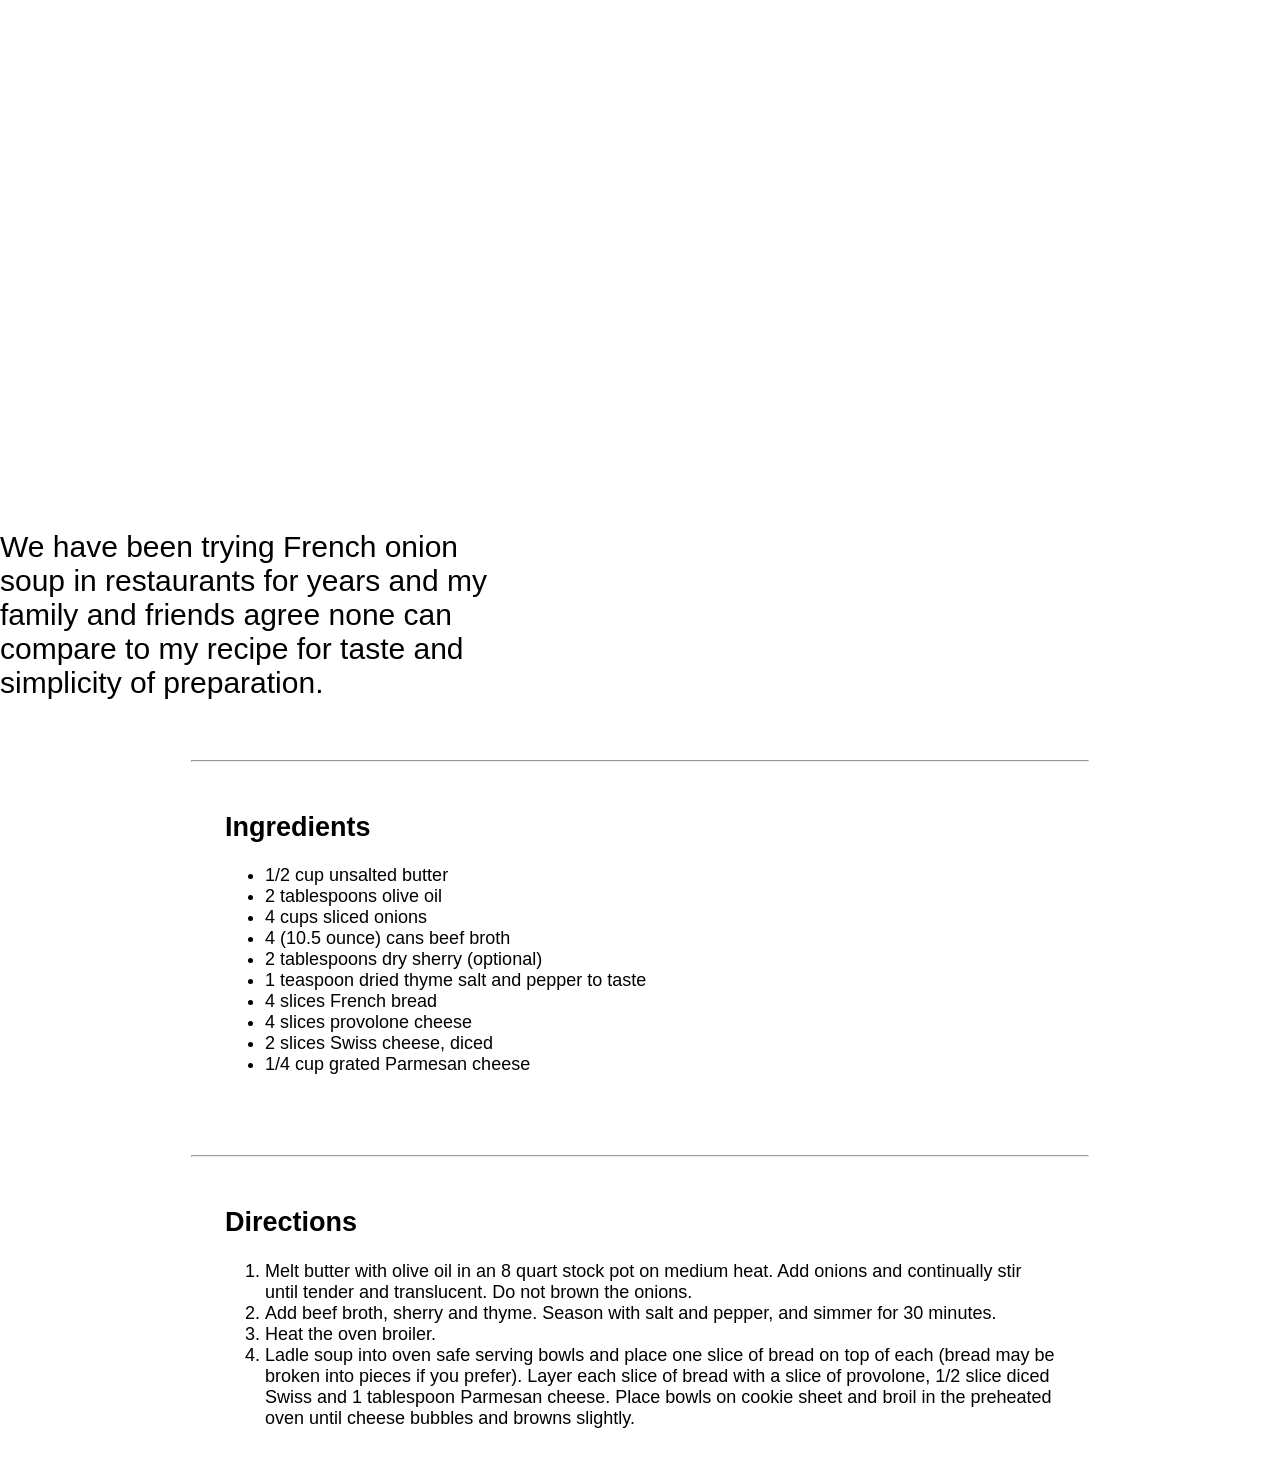
==== french-soup/index.html @ 9bc1b78f "redone" ====
<!DOCTYPE html>
<html lang="en">
  <head>
    <meta charset="UTF-8" />
    <meta name="viewport" content="width=device-width, initial-scale=1.0" />
    <title>French Onion Soup Recipe</title>
    <link rel="stylesheet" href="styles/style.css">
    <!-- don't forget to link your styles -->
  </head>
  <body>
    <h1>French Onion Soup</h1> 
    <p>We have been trying French onion soup in restaurants for years and my family and friends agree
    none can compare to my recipe for taste and simplicity of preparation.</p>
    <div>
      <img src="images/recipe-info.png" alt="">
    </div>
    <hr>
    <section>
      <h2>Ingredients</h2>
      <ul> 
        <li>1/2 cup unsalted butter</li> 
        <li>2 tablespoons olive oil</li> 
        <li>4 cups sliced onions</li>
        <li>4 (10.5 ounce) cans beef broth</li> 
        <li>2 tablespoons dry sherry (optional)</li> 
        <li>1 teaspoon dried thyme salt and pepper to taste</li> 
        <li>4 slices French bread</li> 
        <li>4 slices provolone cheese</li> 
        <li>2 slices Swiss cheese, diced</li>
        <li>1/4 cup grated Parmesan cheese</li>
      </ul>
    </section>   
    <div>
      <img src="images/cooking-info.png" alt="">
    </div>
    <hr>
    <section>
      <h2>Directions</h2>
      <ol> 
        <li>Melt butter with olive oil in an 8 quart stock pot on medium heat.
        Add onions and continually stir until tender and translucent. Do not brown the onions.
        <li>Add beef broth, sherry and
        thyme. Season with salt and pepper, and simmer for 30 minutes.</li> 
        <li>Heat the oven broiler.</li> 
        <li>Ladle soup into oven safe
        serving bowls and place one slice of bread on top of each (bread may be broken into pieces if you prefer). Layer
        each slice of bread with a slice of provolone, 1/2 slice diced Swiss and 1 tablespoon Parmesan cheese. Place bowls
        on cookie sheet and broil in the preheated oven until cheese bubbles and browns slightly.</li>
      </ol>
    </section>
  </body>
</html>
---- french-soup/styles/style.css ----
/*Some necessary adjustments*/
h1, body, html {
  margin: 0;
}
/*Import the font and set the default size*/
html {
  font-family: 'Open Sans', sans-serif;
  font-size: 18px
}

h1 {
  align-content: center;
  text-align: center;
  color: white;
  background-image: url(/french-soup/images/soup.jpg);
  height: 500px;
  font-size: 75px;
}

p {
  font-size: 30px;
  width: 40%;
  justify-self: center;
}

div {
  text-align: center;
}

hr {
  width: 70%;
}

section {
  margin: 50px 225px;
}
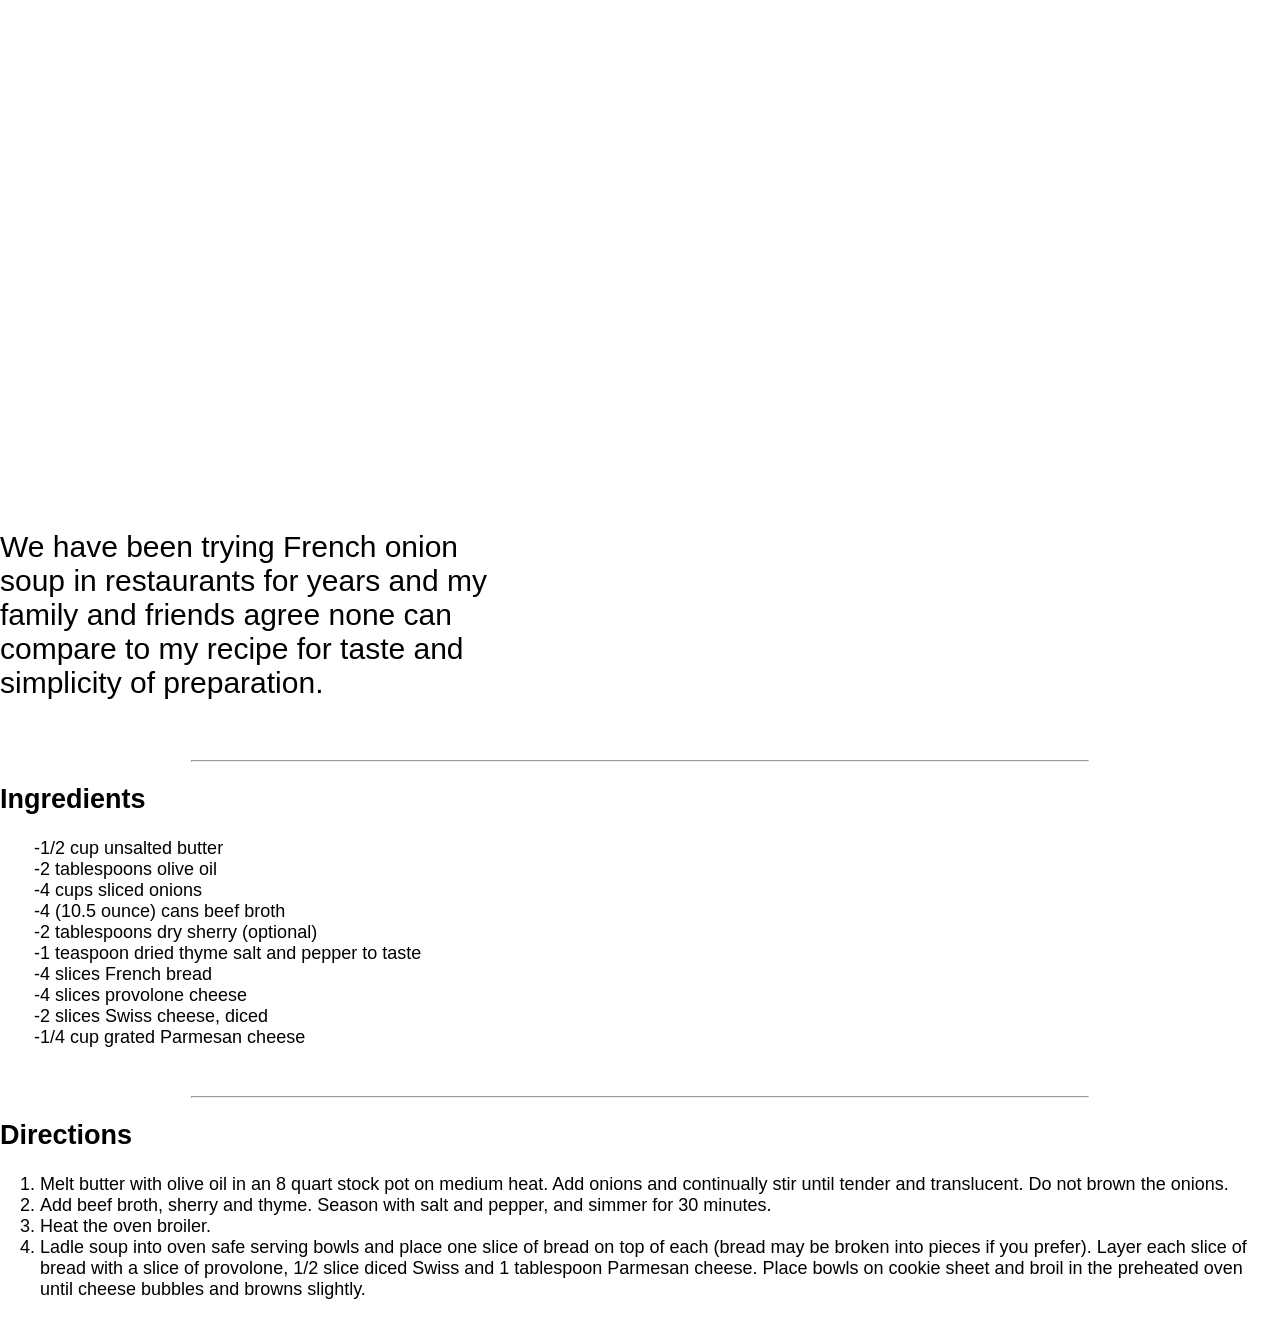
==== commit 84a31620: "modified again" ====
--- a/french-soup/index.html
+++ b/french-soup/index.html
@@ -8,14 +8,16 @@
     <!-- don't forget to link your styles -->
   </head>
   <body>
-    <h1>French Onion Soup</h1> 
+    <div class="title">
+      <h1>French Onion Soup</h1> 
+    </div>
     <p>We have been trying French onion soup in restaurants for years and my family and friends agree
     none can compare to my recipe for taste and simplicity of preparation.</p>
-    <div>
+    <div class="recipe">
       <img src="images/recipe-info.png" alt="">
     </div>
     <hr>
-    <section>
+    <div>
       <h2>Ingredients</h2>
       <ul> 
         <li>1/2 cup unsalted butter</li> 
@@ -29,16 +31,16 @@
         <li>2 slices Swiss cheese, diced</li>
         <li>1/4 cup grated Parmesan cheese</li>
       </ul>
-    </section>   
-    <div>
+    </div>   
+    <div class="cooking">
       <img src="images/cooking-info.png" alt="">
     </div>
     <hr>
-    <section>
+    <div>
       <h2>Directions</h2>
       <ol> 
         <li>Melt butter with olive oil in an 8 quart stock pot on medium heat.
-        Add onions and continually stir until tender and translucent. Do not brown the onions.
+        Add onions and continually stir until tender and translucent. Do not brown the onions.</li>
         <li>Add beef broth, sherry and
         thyme. Season with salt and pepper, and simmer for 30 minutes.</li> 
         <li>Heat the oven broiler.</li> 
@@ -47,6 +49,6 @@
         each slice of bread with a slice of provolone, 1/2 slice diced Swiss and 1 tablespoon Parmesan cheese. Place bowls
         on cookie sheet and broil in the preheated oven until cheese bubbles and browns slightly.</li>
       </ol>
-    </section>
+    </div>
   </body>
 </html>
--- a/french-soup/styles/style.css
+++ b/french-soup/styles/style.css
@@ -8,13 +8,20 @@
   font-size: 18px
 }
 
+.title {
+  text-align: center;
+  background-image: url("/french-soup/images/soup.jpg");
+}
+
 h1 {
   align-content: center;
-  text-align: center;
   color: white;
-  background-image: url(/french-soup/images/soup.jpg);
   height: 500px;
   font-size: 75px;
+}
+
+ul {
+  list-style-type: "-";
 }
 
 p {
@@ -23,14 +30,10 @@
   justify-self: center;
 }
 
-div {
+.recipe, .cooking {
   text-align: center;
 }
 
 hr {
   width: 70%;
 }
-
-section {
-  margin: 50px 225px;
-}
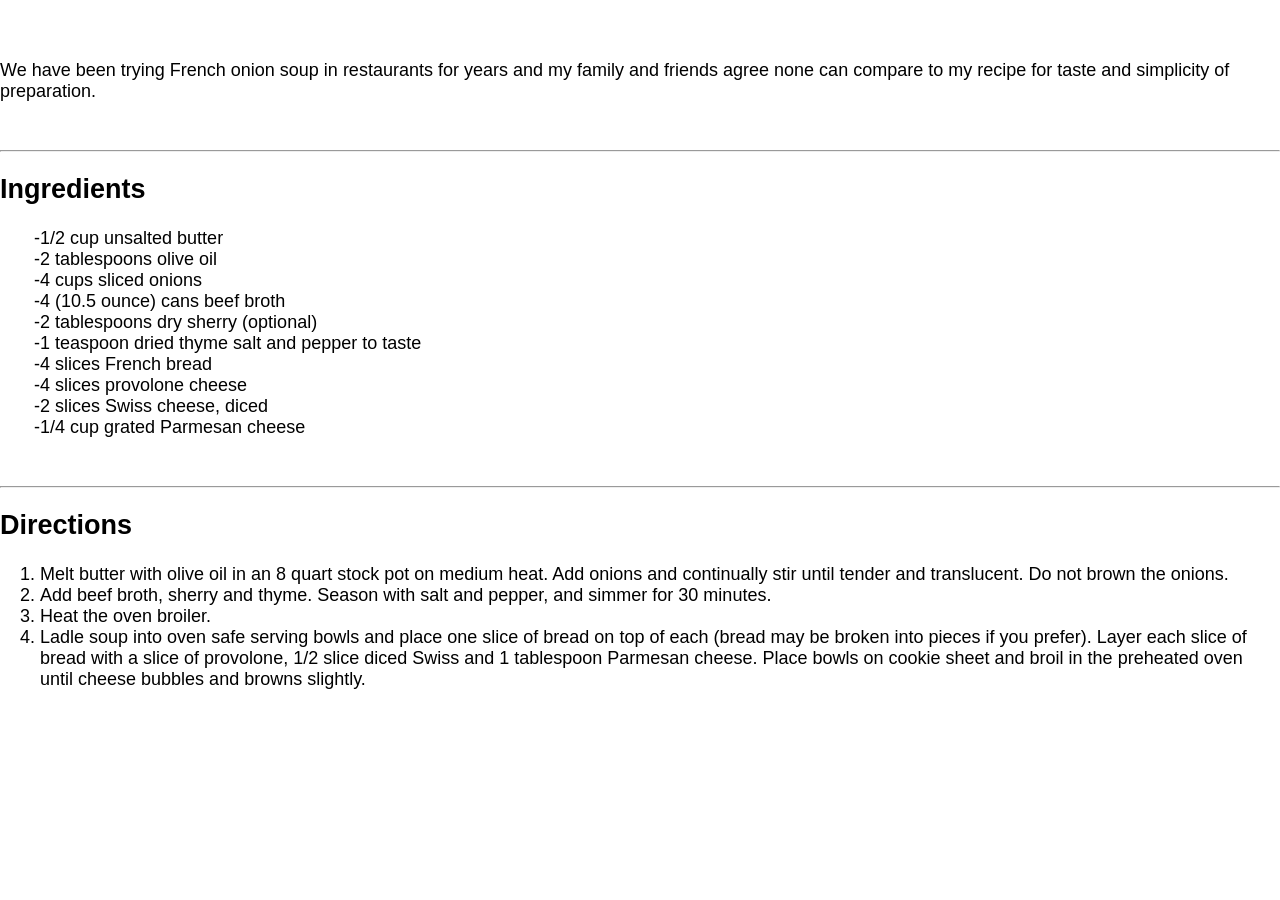
==== commit 50b5be1b: "fixed again" ====
--- a/french-soup/index.html
+++ b/french-soup/index.html
@@ -17,38 +17,34 @@
       <img src="images/recipe-info.png" alt="">
     </div>
     <hr>
-    <div>
-      <h2>Ingredients</h2>
-      <ul> 
-        <li>1/2 cup unsalted butter</li> 
-        <li>2 tablespoons olive oil</li> 
-        <li>4 cups sliced onions</li>
-        <li>4 (10.5 ounce) cans beef broth</li> 
-        <li>2 tablespoons dry sherry (optional)</li> 
-        <li>1 teaspoon dried thyme salt and pepper to taste</li> 
-        <li>4 slices French bread</li> 
-        <li>4 slices provolone cheese</li> 
-        <li>2 slices Swiss cheese, diced</li>
-        <li>1/4 cup grated Parmesan cheese</li>
-      </ul>
-    </div>   
+    <h2>Ingredients</h2>
+    <ul> 
+      <li>1/2 cup unsalted butter</li> 
+      <li>2 tablespoons olive oil</li> 
+      <li>4 cups sliced onions</li>
+      <li>4 (10.5 ounce) cans beef broth</li> 
+      <li>2 tablespoons dry sherry (optional)</li> 
+      <li>1 teaspoon dried thyme salt and pepper to taste</li> 
+      <li>4 slices French bread</li> 
+      <li>4 slices provolone cheese</li> 
+      <li>2 slices Swiss cheese, diced</li>
+      <li>1/4 cup grated Parmesan cheese</li>
+    </ul>   
     <div class="cooking">
       <img src="images/cooking-info.png" alt="">
     </div>
     <hr>
-    <div>
-      <h2>Directions</h2>
-      <ol> 
-        <li>Melt butter with olive oil in an 8 quart stock pot on medium heat.
-        Add onions and continually stir until tender and translucent. Do not brown the onions.</li>
-        <li>Add beef broth, sherry and
-        thyme. Season with salt and pepper, and simmer for 30 minutes.</li> 
-        <li>Heat the oven broiler.</li> 
-        <li>Ladle soup into oven safe
-        serving bowls and place one slice of bread on top of each (bread may be broken into pieces if you prefer). Layer
-        each slice of bread with a slice of provolone, 1/2 slice diced Swiss and 1 tablespoon Parmesan cheese. Place bowls
-        on cookie sheet and broil in the preheated oven until cheese bubbles and browns slightly.</li>
-      </ol>
-    </div>
+    <h2>Directions</h2>
+    <ol> 
+      <li>Melt butter with olive oil in an 8 quart stock pot on medium heat.
+      Add onions and continually stir until tender and translucent. Do not brown the onions.</li>
+      <li>Add beef broth, sherry and
+      thyme. Season with salt and pepper, and simmer for 30 minutes.</li> 
+      <li>Heat the oven broiler.</li> 
+      <li>Ladle soup into oven safe
+      serving bowls and place one slice of bread on top of each (bread may be broken into pieces if you prefer). Layer
+      each slice of bread with a slice of provolone, 1/2 slice diced Swiss and 1 tablespoon Parmesan cheese. Place bowls
+      on cookie sheet and broil in the preheated oven until cheese bubbles and browns slightly.</li>
+    </ol>
   </body>
 </html>
--- a/french-soup/styles/style.css
+++ b/french-soup/styles/style.css
@@ -16,8 +16,6 @@
 h1 {
   align-content: center;
   color: white;
-  height: 500px;
-  font-size: 75px;
 }
 
 ul {
@@ -25,8 +23,6 @@
 }
 
 p {
-  font-size: 30px;
-  width: 40%;
   justify-self: center;
 }
 
@@ -34,6 +30,3 @@
   text-align: center;
 }
 
-hr {
-  width: 70%;
-}
